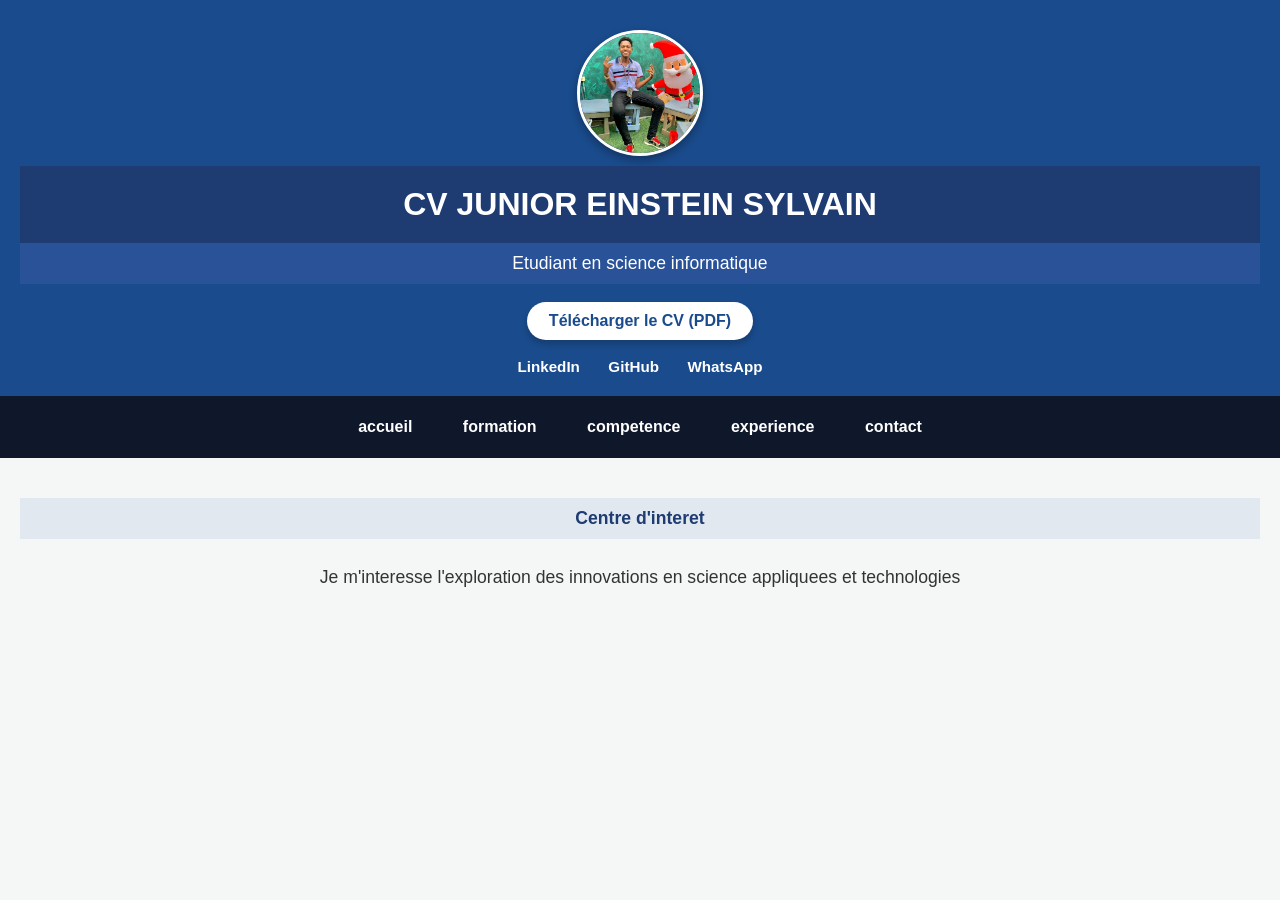
==== index.html @ 43c75736 "First commit" ====
<!DOCTYPE html>
<html lang="fr">
<head>
    <meta charset="UTF-8">
    <meta name ="viewport" content="width=device-width, initial-scale=1.0">
    <title>CV JUNIOR EINSTEIN SYLVAIN</title>
    <link rel="stylesheet"href="junior.css">
</head>
<body>

    <header>
         <img src="photo.jpeg" alt="Junior Einstein Sylvain" class="profile-pic">
        <h1>CV JUNIOR EINSTEIN SYLVAIN</h1>
        <h2>Etudiant en science informatique</h2>

        <!-- Bouton pou telechaje CV PDF -->
        <div class="header-buttons">
             <a href="CV_Junior_Einstein_Sylvain.pdf" download="CV_Junior_Einstein_Sylvain.pdf" class="btn-cv">Télécharger le CV (PDF)</a>
         </div>

         <!-- Lyen Rezo Sosyal yo -->
          <div class="social-links">
            <a href="https://www.linkedin.com/in/junior-einstein-sylvain-1b0b3a1b6/" target="_blank">LinkedIn</a>
            <a href="https://github.com/junioreinsteinsylvain" target="_blank">GitHub</a>
            <a href="https://wa.me/50942222090" target="_blank">WhatsApp</a>
            </div>
    </header>

    <nav>
        <a href="index.html">accueil</a>
        <a href="Formation.html">formation</a>
        <a href="competence.html">competence</a>
        <a href="experience.html">experience</a>
        <a href="contact.html">contact</a>
        </nav>

        <section>
            <h3>Centre d'interet</h3>
            <p>Je m'interesse l'exploration des innovations en science appliquees et technologies</p>
        </section>
</body>
</html>
---- junior.css ----
body {
    font-family: Arial, sans-serif;
    margin: 0;
    padding: 0;
    background-color: #f4f7f6;
    color: #333;
}
h1 {
    color: white;
    background-color:  #1e3c72;
    padding: 20px;
    margin: 0;
    text-align: center;
}
h2 {
    color: white;
    background-color: #2a5298;
    padding: 10px;
    margin: 0;
    text-align: center;
    font-size: 1.1rem;
    font-weight: normal;
}
nav {
    background-color: #0f172a;
    padding: 12px 0;
    text-align: center;
}
nav a {
    color: white;
    text-decoration: none;
    font-weight: bold;
    padding: 10px 18px;
    margin: 0 5px;
    display: inline-block;
    border-radius: 4px;
    transition: background-color 0.3s;
}

nav a:hover {
    background-color: #2563eb;
}

h3 {
    background-color: #e2e8f0;
    color: #1e3c72;
    text-align: center;
    padding: 10px;
    margin-top: 20px;
    font-size: 1.1rem;
    
}

p {
    text-align: center;
    font-size: 1.1rem;
    padding: 10px;
}

ul {
    max-width: 600px;
    margin: 20px auto;
    padding: 0 20px;
    line-height: 1.8;

}

section {
    padding: 20px;

}
header {
    text-align: center;
    background-color: #1a4b8c; /* kouli ble header a */
    color: white;
    padding: 20px;
}

.profile-pic {
    width: 120px;
    height: 120px;
    border-radius: 50%;
    object-fit: cover;
    border: 3px solid white;
    margin: 10px auto;
    display: block;
    box-shadow: 0 4px 8px rgba(0, 0, 0, 0.3);
}
/* Style pou bouton telechaje CV la */
.header-buttons {
    margin-top: 18px;
}

.btn-cv {
    display: inline-block;
    background-color: #ffffff;
    color: #1a4b8c;
    padding: 10px 22px;
    font-weight: bold;
    text-decoration: none;
    border-radius: 25px;
    transition: transform 0.2s, background-color 0.2s;
    box-shadow: 0 4px 6px rgba(0, 0, 0, 0.2);
}

.btn-cv:hover {
    background-color: #f0f0f0;
    transform: scale(1.05);
}

/* Style pou lyen rezo sosyal yo */
.social-links {
    margin-top: 18px;
}

.social-links a {
    color: white;
    text-decoration: none;
    margin: 0 12px;
    font-weight: bold;
    font-size: 0.95rem;
    border-bottom: 2px solid transparent;
    transition: 0.3s;
}

.social-links a:hover {
    border-bottom: 2px solid white;
}

/* Style pou seksyon sètifika yo */
.cert-grid {
    display: flex;
    flex-wrap: wrap;
    justify-content: center;
    gap: 20px;
    margin-top: 20px;
}

.cert-card {
    width: 250px;
    border: 1px solid #ccc;
    padding: 10px;
    border-radius: 8px;
    text-align: center;
    background-color: #f9f9f9;
}

.cert-card img {
    width: 100%;
    height: auto;
    border-radius: 4px;
}

.cert-card p {
    font-weight: bold;
    margin-top: 10px;
    color: #333;
}
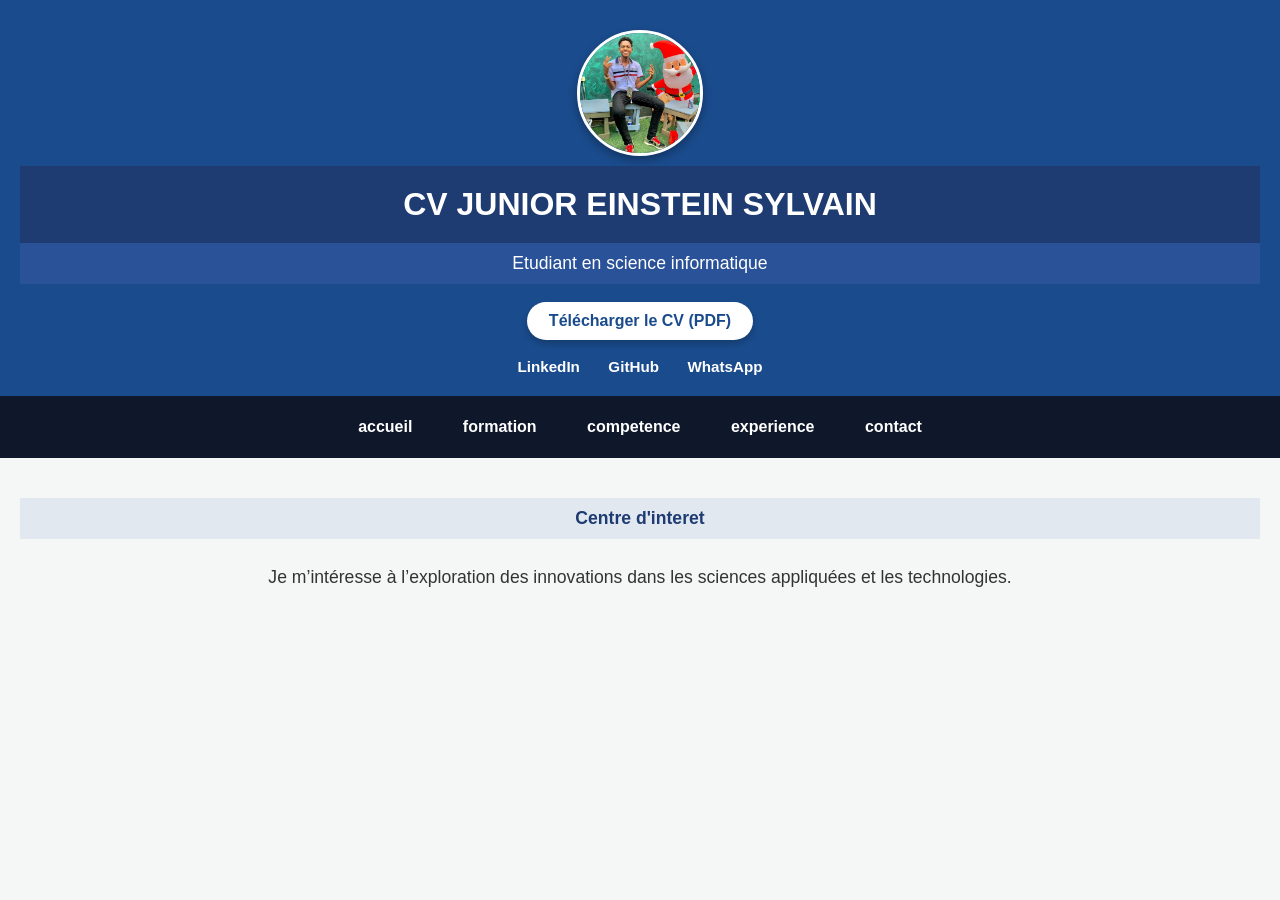
==== commit 2725e7c5: "Je m’intéresse à l’exploration des innovations dans les sciences appliquées et les technologies." ====
--- a/index.html
+++ b/index.html
@@ -20,8 +20,8 @@
 
          <!-- Lyen Rezo Sosyal yo -->
           <div class="social-links">
-            <a href="https://www.linkedin.com/in/junior-einstein-sylvain-1b0b3a1b6/" target="_blank">LinkedIn</a>
-            <a href="https://github.com/junioreinsteinsylvain" target="_blank">GitHub</a>
+            <a href="https://www.linkedin.com/in/junior-einstein-sylvain-3247bb429" target="_blank">LinkedIn</a>
+            <a href="https://github.com/tfato4002/cv-junior" target="_blank">GitHub</a>
             <a href="https://wa.me/50942222090" target="_blank">WhatsApp</a>
             </div>
     </header>
@@ -36,7 +36,7 @@
 
         <section>
             <h3>Centre d'interet</h3>
-            <p>Je m'interesse l'exploration des innovations en science appliquees et technologies</p>
+            <p> Je m’intéresse à l’exploration des innovations dans les sciences appliquées et les technologies.</p>
         </section>
 </body>
 </html>
